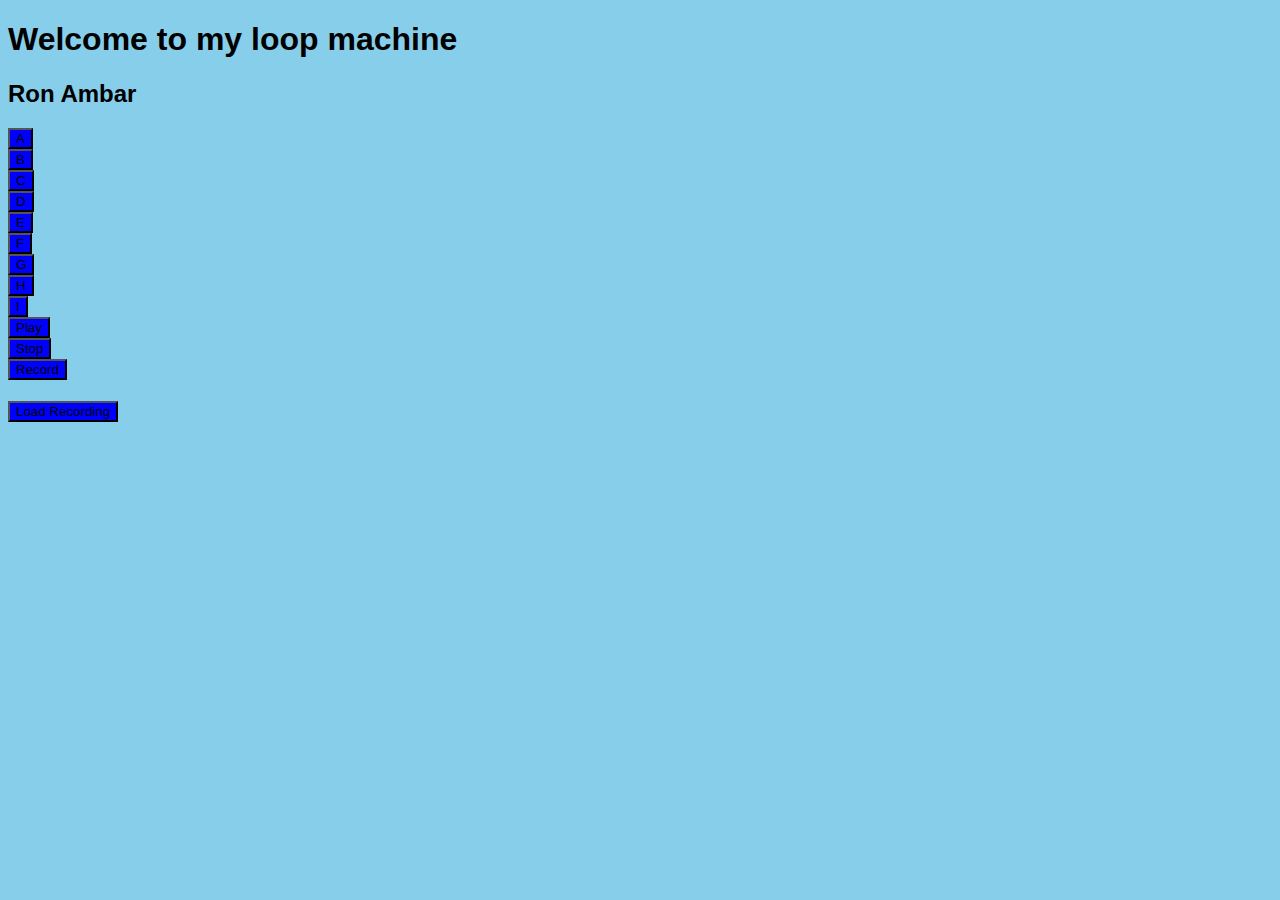
==== index.html @ 59f240cf "Create index.html" ====
<!DOCTYPE html>
<html>

<head>
    <h1>Welcome to my loop machine</h1>
    <h2>Ron Ambar</h2>

  <link rel="stylesheet" type="text/css" href="loop-machine-style.css">
</head>

<script>
    var audioSrc = { 
    "APad": "A_future_funk_beats.mp3", "BPad":"B_stutter_breakbeats.mp3",
    "CPad": "C_Bass.mp3","DPad": "D_electric_guitar.mp3",
    "EPad": "E_StompySlosh.mp3","FPad": "F_Tanggu.mp3","GPad": "G_MazePolitics.mp3","HPad": "H_groove.mp3","IPad": "I_organSynth.mp3"
};
    </script>
    
<body style="width:100%">
    <audio id="AAudio"><source src="A_future_funk_beats.mp3" type="audio/mpeg"></audio> 
    <audio id="BAudio"><source src="B_stutter_breakbeats.mp3" type="audio/mpeg"></audio>  
    <audio id="CAudio"><source src="C_Bass.mp3" type="audio/mpeg"></audio> 
    <audio id="DAudio"><source src="D_electric_guitar.mp3" type="audio/mpeg"></audio>  
    <audio id="EAudio"><source src="E_StompySlosh.mp3" type="audio/mpeg"></audio>  
    <audio id="FAudio"><source src="F_Tanggu.mp3" type="audio/mpeg"></audio>  
    <audio id="GAudio"><source src="G_MazePolitics.mp3" type="audio/mpeg"></audio>  
    <audio id="HAudio"><source src="H_groove.mp3" type="audio/mpeg"></audio>  
    <audio id="IAudio"><source src="I_organSynth.mp3" type="audio/mpeg"></audio>
    
    <div style="width:100%">
        <script src="loop-machine-logic.js"></script>

 <div id="firstPads" >
   <div> <button id="APad" class = "Pad" type="button" onclick="padClicked('APad')">A</button> </div>
    <div> <button id="BPad" class = "Pad" type="button" onclick="padClicked('BPad')">B</button> </div>
    <div><button id="CPad" class = "Pad" type="button" onclick="padClicked('CPad')">C</button> </div>
            </div>
        
<div id="secoundPads" >
   <div><button id="DPad" class = "Pad" type="button" onclick="padClicked('DPad')">D</button> </div>
   <div><button id="EPad" class = "Pad" type="button" onclick="padClicked('EPad')">E</button> </div>
    <div><button id="FPad" class = "Pad" type="button" onclick="padClicked('FPad')">F</button> </div>
            </div>
        
<div id="thirdPads" style="width:33%">
   <div> <button id="GPad" class = "Pad" type="button" onclick="padClicked('GPad')">G</button> </div>
   <div> <button id="HPad" class = "Pad" type="button" onclick="padClicked('HPad')">H</button> </div>
    <div> <button id="IPad" class = "Pad" type="button" onclick="padClicked('IPad')">I</button> </div>
            </div>
        
    <div id="playPause" style="width:33%">
<div> <button id="playButton" class = "ManageButton" type="button" onclick="playClicked()">Play</button> </div>
<div> <button id="stopButton" class = "ManageButton" type="button" onclick="stopClicked(true)">Stop</button> </div>
<div> <button id="recButton" class = "ManageButton" type="button" onclick="recButtonClicked()">Record</button> </div>
<div> <button id="playRecording" class = "playRecording" type="button" onclick="playRecording()">Play Recording</button> </div>
<div> <button id="loadRecording" class = "loadRecording" type="button" onclick="loadRecordingClicked()">Load Recording</button> </div>
        </div>
        </div>
</body>
</html>
---- loop-machine-style.css ----
head {
  background-color: skyblue;
    
}

body {
  background-color: skyblue;
    color: black;


}
h1 {
  color: black;
    font-family:Tahoma ,sans-serif;
    
}
h2 {
  color: black;
    font-family:Tahoma ,sans-serif;
}

button.Pad {
	text-align: center;
  	background-color : blue;
}

button.ManageButton{
    
    text-align: center;
  	background-color : blue;
}

button.playRecording{
    visibility: hidden;
}

button.loadRecording{
    text-align: center;
  	background-color : blue;
}
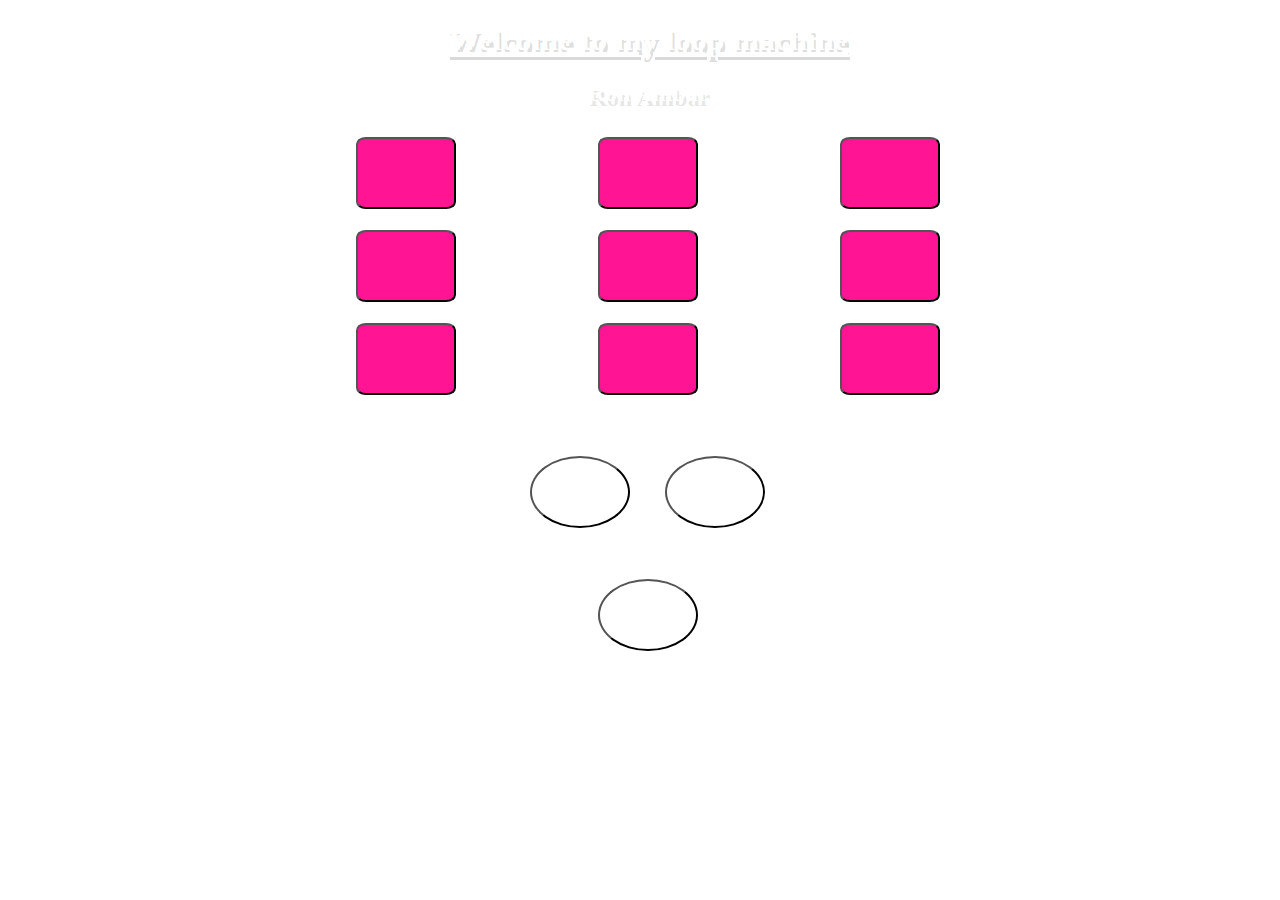
==== commit 199f12c7: "update stylig" ====
--- a/index.html
+++ b/index.html
@@ -2,10 +2,12 @@
 <html>
 
 <head>
-    <h1>Welcome to my loop machine</h1>
-    <h2>Ron Ambar</h2>
+    <h1 class="firstHeader">Welcome to my loop machine</h1>
+    <h2 class ="secHeader">Ron Ambar</h2>
 
   <link rel="stylesheet" type="text/css" href="loop-machine-style.css">
+    <meta name="viewport" content="width=device-width, initial-scale=1.0">
+
 </head>
 
 <script>
@@ -16,7 +18,8 @@
 };
     </script>
     
-<body style="width:100%">
+<body style="width:100%" onload="onloadFunction()">
+    <div class="MainContainer">
     <audio id="AAudio"><source src="A_future_funk_beats.mp3" type="audio/mpeg"></audio> 
     <audio id="BAudio"><source src="B_stutter_breakbeats.mp3" type="audio/mpeg"></audio>  
     <audio id="CAudio"><source src="C_Bass.mp3" type="audio/mpeg"></audio> 
@@ -26,35 +29,51 @@
     <audio id="GAudio"><source src="G_MazePolitics.mp3" type="audio/mpeg"></audio>  
     <audio id="HAudio"><source src="H_groove.mp3" type="audio/mpeg"></audio>  
     <audio id="IAudio"><source src="I_organSynth.mp3" type="audio/mpeg"></audio>
+        
     
-    <div style="width:100%">
+    <div>
         <script src="loop-machine-logic.js"></script>
-
+<div class="firstWarpper">
  <div id="firstPads" >
-   <div> <button id="APad" class = "Pad" type="button" onclick="padClicked('APad')">A</button> </div>
-    <div> <button id="BPad" class = "Pad" type="button" onclick="padClicked('BPad')">B</button> </div>
-    <div><button id="CPad" class = "Pad" type="button" onclick="padClicked('CPad')">C</button> </div>
+   <div> <button id="APad" class = "Pad" type="button" onclick="padClicked('APad')"></button> </div>
+    <div> <button id="BPad" class = "Pad" type="button" onclick="padClicked('BPad')"></button> </div>
+    <div><button id="CPad" class = "Pad" type="button" onclick="padClicked('CPad')"></button> </div>
+            </div>
+    </div>    
+    
+    
+    <div class="secWarpper">
+<div id="secoundPads" >
+   <div><button id="DPad" class = "Pad" type="button" onclick="padClicked('DPad')"></button> </div>
+   <div><button id="EPad" class = "Pad" type="button" onclick="padClicked('EPad')"></button> </div>
+    <div><button id="FPad" class = "Pad" type="button" onclick="padClicked('FPad')"></button> </div>
             </div>
         
-<div id="secoundPads" >
-   <div><button id="DPad" class = "Pad" type="button" onclick="padClicked('DPad')">D</button> </div>
-   <div><button id="EPad" class = "Pad" type="button" onclick="padClicked('EPad')">E</button> </div>
-    <div><button id="FPad" class = "Pad" type="button" onclick="padClicked('FPad')">F</button> </div>
+        </div> 
+        
+        
+       <div class="thirdWarpper"> 
+<div id="thirdPads">
+   <div> <button id="GPad" class = "Pad" type="button" onclick="padClicked('GPad')"></button> </div>
+   <div> <button id="HPad" class = "Pad" type="button" onclick="padClicked('HPad')"></button> </div>
+    <div> <button id="IPad" class = "Pad" type="button" onclick="padClicked('IPad')"></button> </div>
             </div>
+           </div>
         
-<div id="thirdPads" style="width:33%">
-   <div> <button id="GPad" class = "Pad" type="button" onclick="padClicked('GPad')">G</button> </div>
-   <div> <button id="HPad" class = "Pad" type="button" onclick="padClicked('HPad')">H</button> </div>
-    <div> <button id="IPad" class = "Pad" type="button" onclick="padClicked('IPad')">I</button> </div>
+    <div id="playStop">
+<div> <button id="playButton" class = "ManageButton" type="button" onclick="playClicked()"></button> </div>
+<div> <button id="stopButton" class = "ManageButton" type="button" onclick="stopClicked(true)"></button> </div>
+</div>       
+    <div id="recordContainer">
+       
+<div> <button id="playRecording" class = "playRecordingDefault" type="button" onclick="playRecording()"></button> </div>
+         <div class="recordButtonStart">
+<div> <button id="recButton" class = "recButtonDefault" type="button" onclick="recButtonClicked()"></button> </div>
             </div>
-        
-    <div id="playPause" style="width:33%">
-<div> <button id="playButton" class = "ManageButton" type="button" onclick="playClicked()">Play</button> </div>
-<div> <button id="stopButton" class = "ManageButton" type="button" onclick="stopClicked(true)">Stop</button> </div>
-<div> <button id="recButton" class = "ManageButton" type="button" onclick="recButtonClicked()">Record</button> </div>
-<div> <button id="playRecording" class = "playRecording" type="button" onclick="playRecording()">Play Recording</button> </div>
-<div> <button id="loadRecording" class = "loadRecording" type="button" onclick="loadRecordingClicked()">Load Recording</button> </div>
+<div> <button id="loadRecording" class = "loadRecordingDefault" type="button" onclick="loadRecordingClicked()"></button> </div>
         </div>
         </div>
+    </div>
+    
 </body>
 </html>--- a/loop-machine-style.css
+++ b/loop-machine-style.css
@@ -1,41 +1,312 @@
+*{
+    font-family:Tahoma ,sans-serif;
+}
+
 head {
   background-color: skyblue;
     
 }
 
 body {
-  background-color: skyblue;
     color: black;
-
-
-}
-h1 {
-  color: black;
-    font-family:Tahoma ,sans-serif;
-    
-}
-h2 {
-  color: black;
-    font-family:Tahoma ,sans-serif;
-}
-
-button.Pad {
-	text-align: center;
-  	background-color : blue;
-}
-
-button.ManageButton{
-    
+    background-image: url(https://images.template.net/wp-content/uploads/2014/11/creative-music-platforms-backgrounds1.jpg);
+}
+
+
+h2.secHeader {
     text-align: center;
-  	background-color : blue;
-}
-
-button.playRecording{
-    visibility: hidden;
-}
-
-button.loadRecording{
+    color: white;
+    font-family: fantasy;
+    text-shadow: 2px 5px 0 rgb(0 0 0 / 10%);
+}
+
+h1.firstHeader {
+    font-family: fantasy;
     text-align: center;
-  	background-color : blue;
-}
-   +    text-decoration: underline;
+    font-weight: 600;
+    color: white;
+    text-shadow: 2px 5px 0 rgb(0 0 0 / 15%);
+}
+
+
+.MainContainer{
+    display: flex;
+    text-align: center;
+    justify-content: center;
+}
+
+div#firstPads {
+    text-align: left;
+    justify-content: left;
+}
+
+div#firstPads {
+    display: inline-flex;
+    margin: 10px auto;
+}
+
+
+div#secoundPads {
+    
+     display: inline-flex;
+    margin: 10px auto;
+}
+
+div#thirdPads {
+    display: inline-flex;
+    margin: 10px auto;
+}
+
+div#playStop {
+    display: inline-flex;
+    padding: 50px 0px;
+}
+
+button {
+    FONT-WEIGHT: 100;
+    margin-right: 71px;
+    margin-left: 71px;
+    height: 72px;
+    width: 100px;
+    border-radius: 5%;
+    cursor: inherit;
+}
+
+
+div#recordContainer {
+    display: inline-flex;
+    width: 100%;
+    justify-content: center;
+}
+
+
+button#stopButton {
+    margin-left: 35px;
+    background-image: url(https://image.flaticon.com/icons/png/512/1149/1149587.png);
+    background-repeat: no-repeat;
+    background-position: center;
+    background-size: 64%;
+    background-color: transparent;
+    border-radius: 95%;
+}
+
+
+button#playButton {
+    margin-right: 0px;
+    background-image: url(https://img.icons8.com/plasticine/2x/play-button-circled.png);
+    background-repeat: no-repeat;
+    background-position: center;
+    background-size: 80%;
+    background-color: transparent;
+    border-radius: 95%;
+  
+}
+
+.recButtonDefault{
+    background-image: url(https://image.flaticon.com/icons/png/512/440/440734.png);
+    background-repeat: no-repeat;
+    background-position: center;
+    background-size: 60%;
+    background-size: 64%;
+    background-color: transparent;
+    border-radius: 95%;
+}
+
+.recButtonClicked{
+    background-image: url(https://media3.giphy.com/media/D6EyPrcyIvVdPnCkCX/source.gif);
+    background-repeat: no-repeat;
+    background-position: center;
+    background-size: 60%;
+    background-color: transparent;
+    border-radius: 95%;
+}
+
+
+button#loadRecording {
+    background-image: url(https://upload.wikimedia.org/wikipedia/commons/thumb/9/9d/Circle-icons-download.svg/1024px-Circle-icons-download.svg.png);
+    background-repeat: no-repeat;
+    background-position: center;
+    background-size: 57%;
+    background-color: transparent;
+    border-radius: 95%; 
+    display:inline-block;
+    
+}
+
+.playRecordingDefault {
+    background-image: url(https://cdn3.iconfinder.com/data/icons/basic-colored/1024/video-512.png);
+    background-repeat: no-repeat;
+    background-position: center;
+    background-size: 65%;
+    background-color: transparent;
+    border-radius: 95%;
+     display:inline-block;
+}
+
+.playRecordingOn {
+    background-image: url(https://cdn3.iconfinder.com/data/icons/basic-colored/1024/video-512.png);
+    background-repeat: no-repeat;
+    background-position: center;
+    background-size: 65%;
+    background-color: transparent;
+    border-radius: 95%;
+    display:inline-block;
+}
+
+.playRecordingOff {
+    background-image: url(https://www.freeiconspng.com/thumbs/music-stop-icon/frame-music-player-stop-video-icon-3.png);
+    background-repeat: no-repeat;
+    background-position: center;
+    background-size: 65%;
+    background-color: transparent;
+    border-radius: 95%;
+    display:inline-block;
+}
+
+button#APad {
+   background: url(https://www.shareicon.net/data/512x512/2016/09/01/823236_music_512x512.png);
+    background-color:deeppink;
+    background-size: 72%;
+    background-repeat: no-repeat;
+    background-position: center;
+    border-radius: 10%;
+}
+
+button#BPad {
+   background: url(https://cdn0.iconfinder.com/data/icons/rock-n-roll-1/64/26-rythm-metronome-Tempo-electronics-beat-music-512.png);
+    background-color:deeppink;
+    background-size: 72%;
+    background-repeat: no-repeat;
+    background-position: center;
+    border-radius: 10%;
+}
+
+button#CPad {
+    background: url(https://cdn3.iconfinder.com/data/icons/simple-transparent-guitars/100/Fender_P-Bass-512.png);
+    background-color:deeppink;
+    background-size: 59%;
+    background-repeat: no-repeat;
+    background-position: center;
+    border-radius:10%;
+}
+
+button#DPad {
+    background: url(https://cdn.iconscout.com/icon/premium/png-256-thumb/electric-guitar-2066205-1742581.png);
+    background-color:deeppink;
+    background-size: 59%;
+    background-repeat: no-repeat;
+    background-position: center;
+    border-radius:10%;
+}
+
+button#EPad {
+    background: url(https://www.nicepng.com/png/full/78-781135_drum-set-comments-drum-icon-transparent.png);
+    background-color:deeppink;
+    background-size: 59%;
+    background-repeat: no-repeat;
+    background-position: center;
+    border-radius:10%;
+}
+
+button#FPad {
+    background: url(https://image.flaticon.com/icons/png/512/24/24709.png);
+    background-color:deeppink;
+    background-size: 59%;
+    background-repeat: no-repeat;
+    background-position: center;
+    border-radius:10%;
+}
+
+button#GPad {
+   background: url(https://cdn3.iconfinder.com/data/icons/electronic-music-production-outline/100/objects-09-512.png);
+    background-color:deeppink;
+    background-size: 72%;
+    background-repeat: no-repeat;
+    background-position: center;
+    border-radius: 10%;
+}
+
+button#HPad {
+    background: url(https://icon-library.com/images/snare-drum-icon/snare-drum-icon-26.jpg);
+    background-color:deeppink;
+    background-size: 59%;
+    background-repeat: no-repeat;
+    background-position: center;
+    border-radius:10%;
+}
+
+button#IPad {
+    background: url(https://cdn1.iconfinder.com/data/icons/music-instrument-18/128/organ-symphony-music-church-classical-512.png);
+    background-color:deeppink;
+    background-size: 59%;
+    background-repeat: no-repeat;
+    background-position: center;
+    border-radius:10%;
+}
+
+
+/**Display none to the buttons - will be activated with JS
+
+button#playRecording {
+    display: none;
+}
+
+button#loadRecording {
+    display: none;
+}
+ **/
+/*********/
+
+
+/**Mobile Query**/
+
+@media screen and (max-width: 600px){
+    
+    
+    
+    body {
+        
+        background-size: contain;
+        
+    }
+    
+    div {
+    display: inline-block;
+}
+    
+   div#firstPads {
+    display: inline-block;
+    margin: 10px auto;
+       text-align: center;
+}
+    
+div#secoundPads {
+    display: inline-block;
+    margin: 10px auto;
+       text-align: center;  
+    
+}
+  
+    
+    div#thirdPads {
+          display: inline-block;
+    margin: 10px auto;
+       text-align: center;
+        
+}
+    
+    button {
+    margin-top: 10px;
+        margin-right: 10px;
+        margin-left: 0px;
+}
+    
+    
+    .firstWarpper {
+    margin-top: 50px;
+}
+    
+    
+    
+}
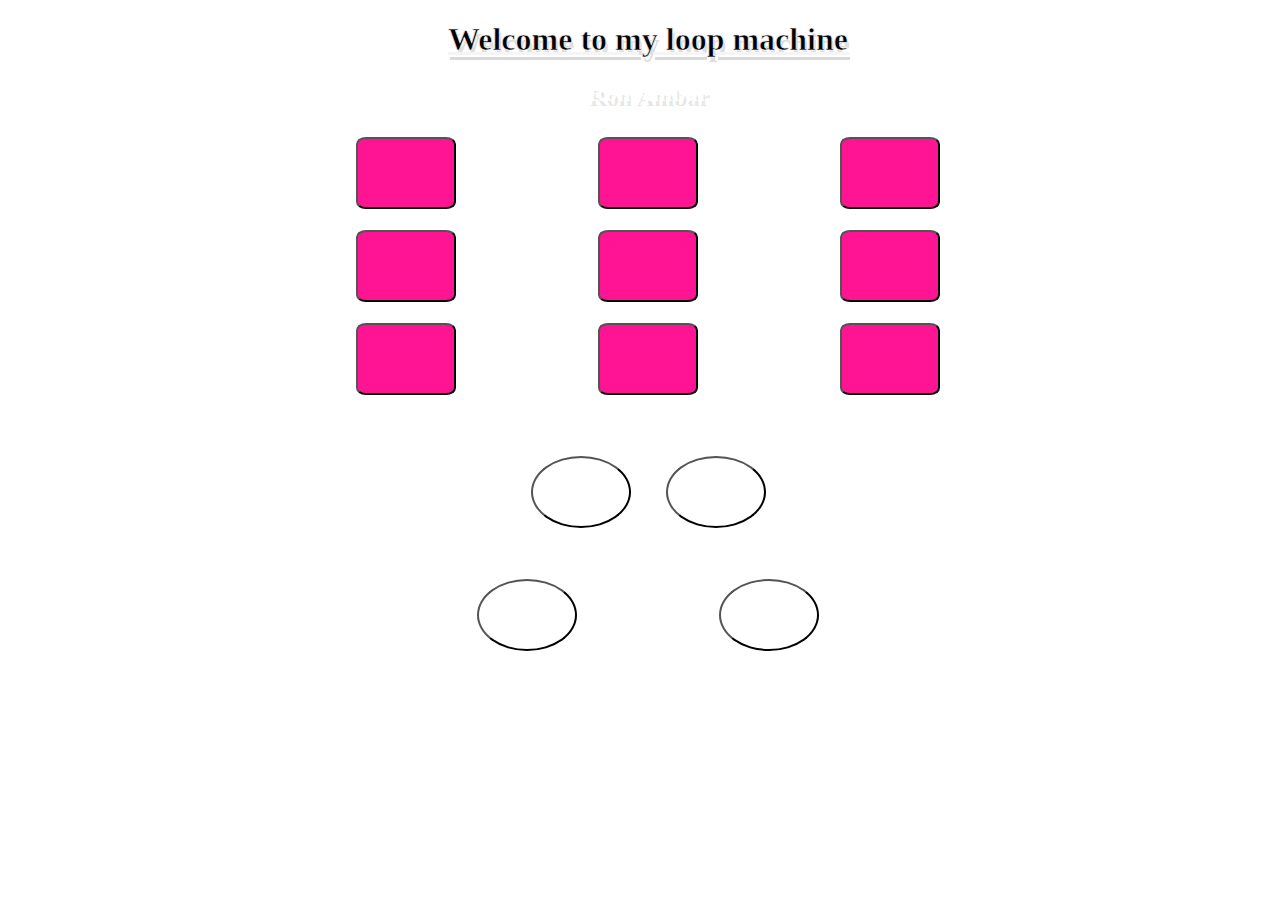
==== commit b9cc49a2: "seprte save and load buttons" ====
--- a/index.html
+++ b/index.html
@@ -70,6 +70,7 @@
          <div class="recordButtonStart">
 <div> <button id="recButton" class = "recButtonDefault" type="button" onclick="recButtonClicked()"></button> </div>
             </div>
+        <div> <button id="storeRecording" class = "storeRecording" type="button" onclick="storeRecordingClicked()"></button> </div>
 <div> <button id="loadRecording" class = "loadRecordingDefault" type="button" onclick="loadRecordingClicked()"></button> </div>
         </div>
         </div>
--- a/loop-machine-style.css
+++ b/loop-machine-style.css
@@ -10,6 +10,7 @@
 body {
     color: black;
     background-image: url(https://images.template.net/wp-content/uploads/2014/11/creative-music-platforms-backgrounds1.jpg);
+    text-align: center;
 }
 
 
@@ -25,8 +26,11 @@
     text-align: center;
     text-decoration: underline;
     font-weight: 600;
-    color: white;
     text-shadow: 2px 5px 0 rgb(0 0 0 / 15%);
+    -webkit-text-stroke-width: 1px;
+    -webkit-text-stroke-width: thin;
+    -webkit-text-stroke-color: whitesmoke;
+}
 }
 
 
@@ -134,6 +138,17 @@
     
 }
 
+button#storeRecording {
+    background-image: url(https://iconarchive.com/download/i103415/paomedia/small-n-flat/floppy.ico);
+    background-repeat: no-repeat;
+    background-position: center;
+    background-size: 57%;
+    background-color: transparent;
+    border-radius: 95%; 
+    display:inline-block;
+    
+}
+
 .playRecordingDefault {
     background-image: url(https://cdn3.iconfinder.com/data/icons/basic-colored/1024/video-512.png);
     background-repeat: no-repeat;
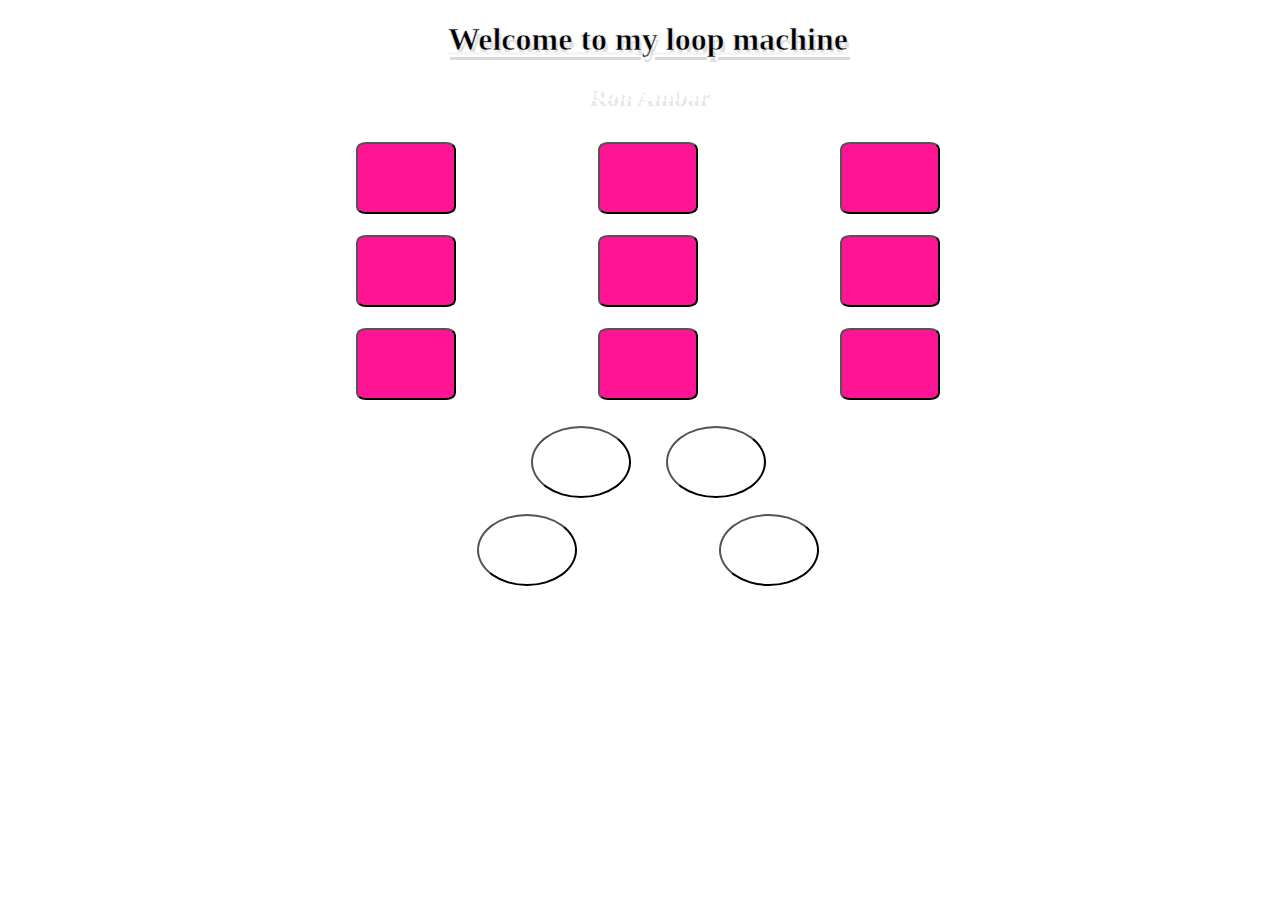
==== commit 0736d49e: "fonts" ====
--- a/index.html
+++ b/index.html
@@ -7,6 +7,9 @@
 
   <link rel="stylesheet" type="text/css" href="loop-machine-style.css">
     <meta name="viewport" content="width=device-width, initial-scale=1.0">
+    <style>
+@import url('https://fonts.googleapis.com/css2?family=Exo+2&family=Indie+Flower&display=swap');
+</style>
 
 </head>
 
--- a/loop-machine-style.css
+++ b/loop-machine-style.css
@@ -17,8 +17,10 @@
 h2.secHeader {
     text-align: center;
     color: white;
-    font-family: fantasy;
+    font-family: indie_flowerregular;
     text-shadow: 2px 5px 0 rgb(0 0 0 / 10%);
+    margin-bottom: 10px;
+    margin-top: 10px;
 }
 
 h1.firstHeader {
@@ -31,7 +33,7 @@
     -webkit-text-stroke-width: thin;
     -webkit-text-stroke-color: whitesmoke;
 }
-}
+
 
 
 .MainContainer{
@@ -65,6 +67,8 @@
 div#playStop {
     display: inline-flex;
     padding: 50px 0px;
+    padding-top: 15px;
+    padding-bottom: 15px;
 }
 
 button {
@@ -77,10 +81,9 @@
     cursor: inherit;
 }
 
-
 div#recordContainer {
     display: inline-flex;
-    width: 100%;
+    width: 95%;
     justify-content: center;
 }
 
@@ -260,7 +263,9 @@
     border-radius:10%;
 }
 
-
+.firstWarpper {
+    margin-top: 15px;
+}
 /**Display none to the buttons - will be activated with JS
 
 button#playRecording {
@@ -282,10 +287,43 @@
     
     body {
         
-        background-size: contain;
-        
-    }
-    
+       background-size: contain;  
+    }
+/****new changes*****/   
+    div#playStop {
+    padding-top: 10px;
+    padding-bottom: 10px;
+
+}
+    
+    .firstWarpper {
+    margin-top: 10px;
+    }
+    
+    button#storeRecording{
+        width:62px;
+        height: 62px;
+    }
+    
+    button#loadRecording{
+         
+        width: 62px;
+        height: 62px;
+    }
+    
+    button#playRecording{
+         
+        width: 62px;
+        height: 62px;
+    }
+    
+    button#recButton{
+         
+        width: 62px;
+        height: 62px;
+    }
+    
+/****end changes*****/   
     div {
     display: inline-block;
 }
@@ -315,13 +353,15 @@
     margin-top: 10px;
         margin-right: 10px;
         margin-left: 0px;
-}
-    
-    
+        height: 54px;
+    width: 75px;
+}
+    
+    /****old vals****
     .firstWarpper {
     margin-top: 50px;
-}
-    
-    
-    
-}
+    }
+    
+    ****************/
+
+}
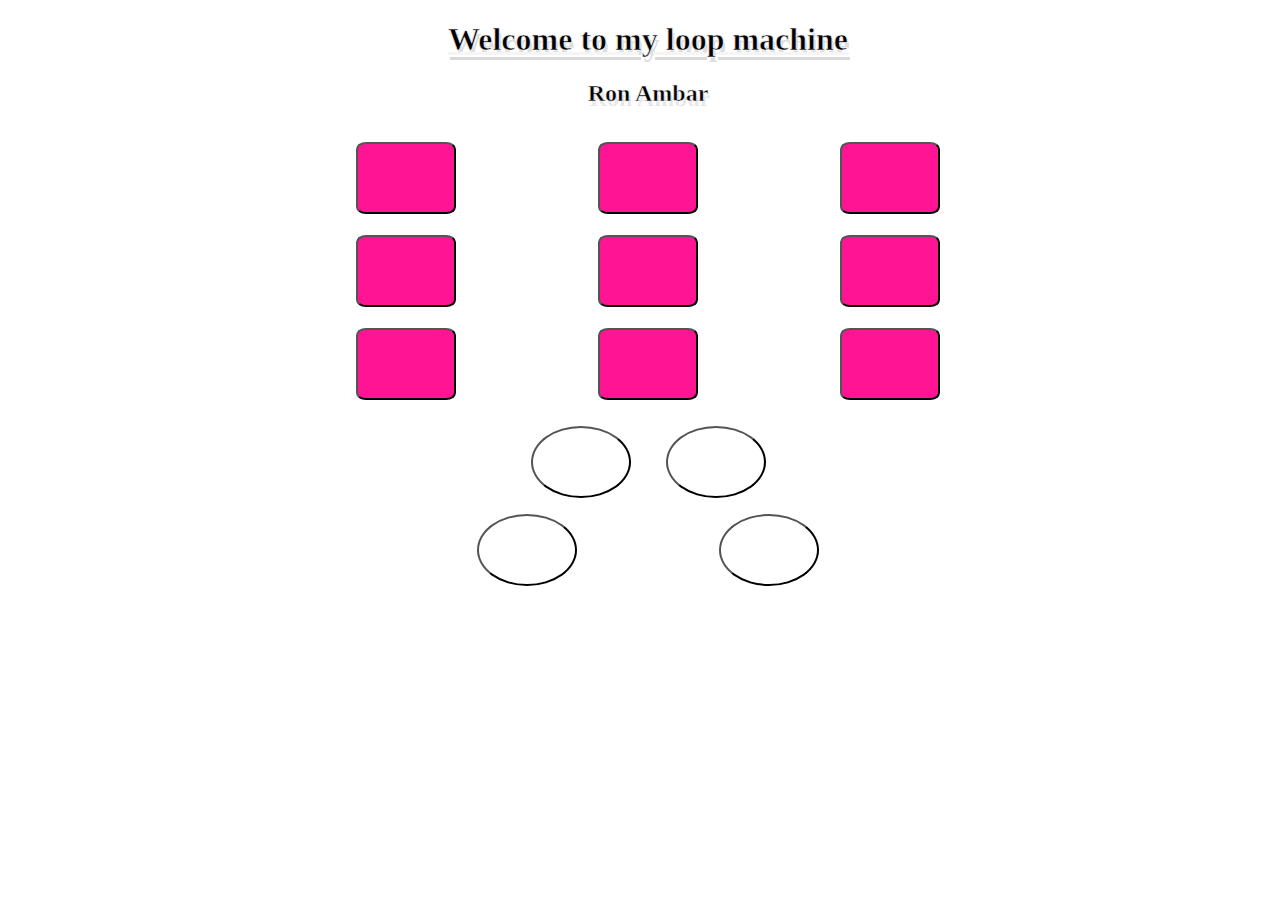
==== commit ebce1863: "readme" ====
--- a/index.html
+++ b/index.html
@@ -7,9 +7,6 @@
 
   <link rel="stylesheet" type="text/css" href="loop-machine-style.css">
     <meta name="viewport" content="width=device-width, initial-scale=1.0">
-    <style>
-@import url('https://fonts.googleapis.com/css2?family=Exo+2&family=Indie+Flower&display=swap');
-</style>
 
 </head>
 
--- a/loop-machine-style.css
+++ b/loop-machine-style.css
@@ -16,11 +16,12 @@
 
 h2.secHeader {
     text-align: center;
-    color: white;
-    font-family: indie_flowerregular;
+    font-family: fantasy;
     text-shadow: 2px 5px 0 rgb(0 0 0 / 10%);
     margin-bottom: 10px;
     margin-top: 10px;
+    -webkit-text-stroke-width: thin;
+    -webkit-text-stroke-color: whitesmoke;
 }
 
 h1.firstHeader {
@@ -34,8 +35,6 @@
     -webkit-text-stroke-color: whitesmoke;
 }
 
-
-
 .MainContainer{
     display: flex;
     text-align: center;
@@ -87,7 +86,6 @@
     justify-content: center;
 }
 
-
 button#stopButton {
     margin-left: 35px;
     background-image: url(https://image.flaticon.com/icons/png/512/1149/1149587.png);
@@ -98,7 +96,6 @@
     border-radius: 95%;
 }
 
-
 button#playButton {
     margin-right: 0px;
     background-image: url(https://img.icons8.com/plasticine/2x/play-button-circled.png);
@@ -129,7 +126,6 @@
     border-radius: 95%;
 }
 
-
 button#loadRecording {
     background-image: url(https://upload.wikimedia.org/wikipedia/commons/thumb/9/9d/Circle-icons-download.svg/1024px-Circle-icons-download.svg.png);
     background-repeat: no-repeat;
@@ -266,30 +262,16 @@
 .firstWarpper {
     margin-top: 15px;
 }
-/**Display none to the buttons - will be activated with JS
-
-button#playRecording {
-    display: none;
-}
-
-button#loadRecording {
-    display: none;
-}
- **/
-/*********/
-
 
 /**Mobile Query**/
 
 @media screen and (max-width: 600px){
-    
-    
     
     body {
         
        background-size: contain;  
     }
-/****new changes*****/   
+  
     div#playStop {
     padding-top: 10px;
     padding-bottom: 10px;
@@ -322,8 +304,7 @@
         width: 62px;
         height: 62px;
     }
-    
-/****end changes*****/   
+      
     div {
     display: inline-block;
 }
@@ -334,13 +315,12 @@
        text-align: center;
 }
     
-div#secoundPads {
+    div#secoundPads {
     display: inline-block;
     margin: 10px auto;
        text-align: center;  
     
 }
-  
     
     div#thirdPads {
           display: inline-block;
@@ -356,12 +336,5 @@
         height: 54px;
     width: 75px;
 }
-    
-    /****old vals****
-    .firstWarpper {
-    margin-top: 50px;
-    }
-    
-    ****************/
-
-}
+
+}
